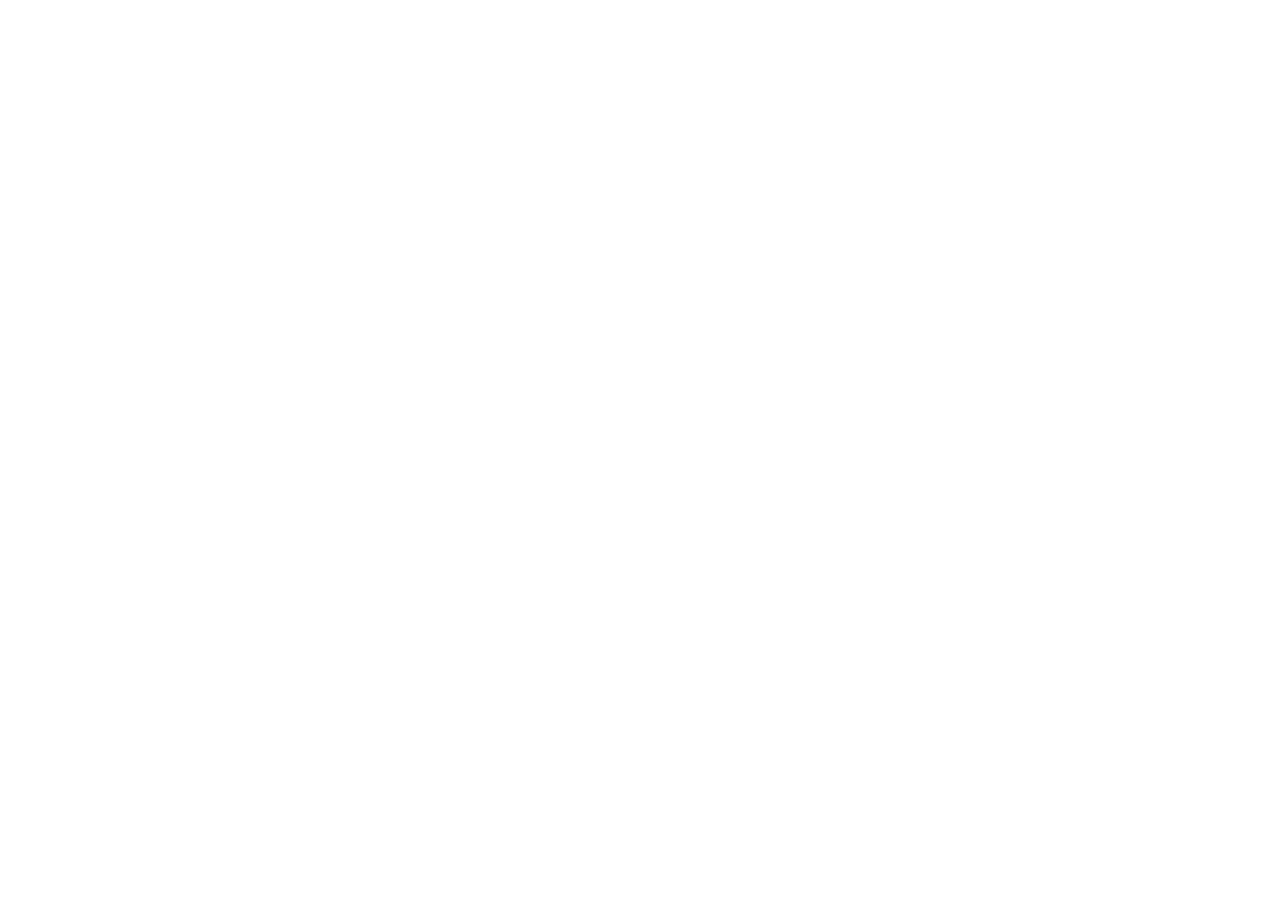
==== index.html @ 3d2a4726 "Inital Commit" ====
<!DOCTYPE html>
<html lang="en">
<head>
	<meta charset="UTF-8">
	<meta name="viewport" content="width=device-width, initial-scale=1.0">
	<meta http-equiv="X-UA-Compatible" content="ie=edge">
	<title>The Monkees</title>
</head>
<body>
	
</body>
</html>
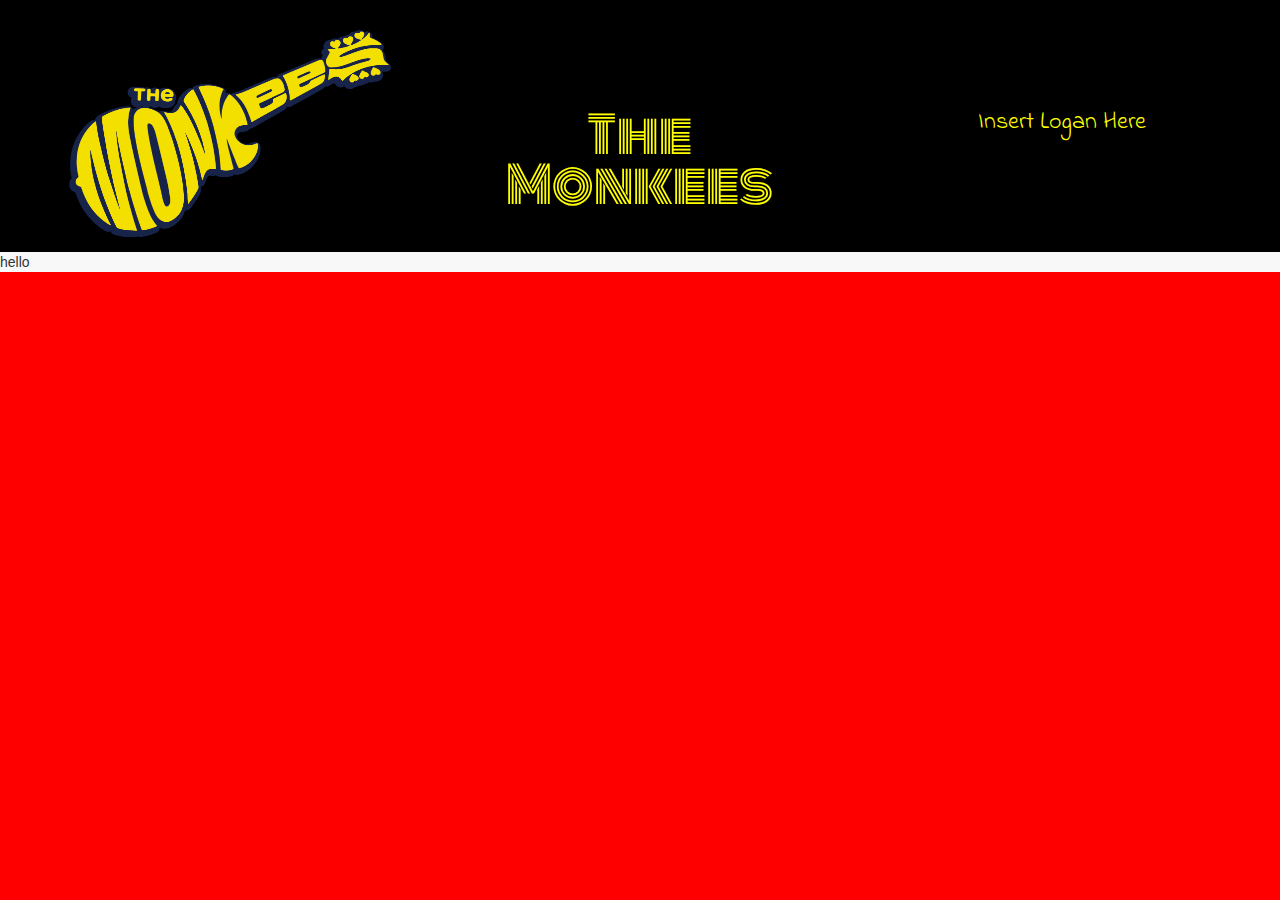
==== commit 7cdf8909: "Navigation Header has been completed" ====
--- a/index.html
+++ b/index.html
@@ -1,12 +1,68 @@
 <!DOCTYPE html>
 <html lang="en">
+
 <head>
 	<meta charset="UTF-8">
 	<meta name="viewport" content="width=device-width, initial-scale=1.0">
 	<meta http-equiv="X-UA-Compatible" content="ie=edge">
 	<title>The Monkees</title>
+	<link rel="shortcut icon" type="image/x-icon" href="Media/Images/compact-disc.png" />
+	<link rel="stylesheet" href="https://maxcdn.bootstrapcdn.com/bootstrap/3.3.7/css/bootstrap.min.css" integrity="sha384-BVYiiSIFeK1dGmJRAkycuHAHRg32OmUcww7on3RYdg4Va+PmSTsz/K68vbdEjh4u" crossorigin="anonymous">
+	<link rel="stylesheet" href="https://cdnjs.cloudflare.com/ajax/libs/font-awesome/4.7.0/css/font-awesome.min.css">
+	<link rel="stylesheet" href="CSS/main.css" type="text/css" />
 </head>
-<body>
+
+
+<body class="mememe">
 	
+	
+	<!--HEADER-------------------------------------------------------------------------------------------------------------->
+	<header>
+		<!-- Navigation Header -->
+		<nav class="navbar navbar-default" id="navbar-nav">
+			<div class="container-fluid color-me-first">
+				<div class="margin-me center-me">
+					<!-- Logo -->
+					<div class="hidden-xs col-sm-12 col-md-4 pull-left">
+						<img src="Media/Images/monkees-com-header-logo-updated.png" alt="Monkees Logo" />
+					</div>
+					<!-- Title -->
+					<div class="col-xs-12 col-md-4 center-me-vertically-custom">
+						<h1 class="unique-font">The Monkees</h1>
+					</div>
+					<!-- Slogan -->
+					<div class="col-xs-12 col-md-4 navbar-right center-me-vertically-custom">
+						<h3 class="fancy-quote-font">Insert Logan Here</h3>
+					</div>
+				</div>
+			</div>
+			<!-- Navigation Links -->
+			<div>
+				hello
+			</div>
+		</nav>
+	</header>
+<!-- END OF HEADER--------------------------------------------------------------------------------------------------------->
+
+
+
+
+	<main>
+		<section>
+
+		</section>
+
+	</main>
+
+
+
+
+	<footer>
+
+	</footer>
+
+
 </body>
-</html>+
+
+</html>
--- a/CSS/main.css
+++ b/CSS/main.css
@@ -0,0 +1,89 @@
+/* Imported Fonts---------------------------------------------------------------------*/
+@import url("https://fonts.googleapis.com/css?family=Monoton|Indie+Flower");
+
+
+/* End of Imported Fonts--------------------------------------------------------------*/
+
+/* HEADER-----------------------------------------------------------------------------*/
+
+/* NAVIGATION HEADER */
+#navbar-nav{
+    border: none;
+    border-radius: 0;
+}
+
+
+.color-me-first {
+    background-color: #000
+}
+
+.center-me {
+    text-align: center;
+    position: relative;
+}
+
+.margin-me {
+    margin: 15px;
+}
+
+/* Title */
+
+@media (min-width: 992px) {
+    .center-me-vertically-custom {
+        padding-top: 75px;
+    }
+}
+
+.unique-font {
+    font-family: "Monoton", sans-serif;
+    font-size: 50px;
+    text-align: center;
+    line-height: 1;
+    color: #ffff00;
+    animation: neon 0.5s ease-in-out infinite alternate;
+}
+
+
+@keyframes neon {
+    from {
+        text-shadow: 0 0 6px rgba(202, 228, 225, 0.92),
+        0 0 30px rgba(202, 228, 225, 0.34),
+        0 0 12px rgba(30, 85, 242, 0.52),
+        0 0 21px rgba(30, 37, 242, 0.83),
+        0 0 34px rgb(21, 18, 241, 0.87),
+        0 0 54px rgba(30, 37, 242, 0.92);
+    }
+    to {
+        text-shadow: 0 0 6px rgba(202, 228, 225, 0.92),
+        0 0 30px rgba(202, 228, 225, 0.60),
+        0 0 12px rgba(30, 85, 242, 0.90),
+        0 0 21px rgba(33, 30, 242, 0.99),
+        0 0 34px rgb(21, 18, 241, 0.99),
+        0 0 54px rgb(30, 37, 242, 0.99)
+    }
+}
+
+/* Slogan */
+.fancy-quote-font {
+    font-family:"Indie Flower", sans-serif;
+    color: #ffff00;
+    font-size: 900;
+}
+
+
+/* NAVIGATION LINKS */
+
+
+
+
+
+
+
+
+
+
+
+
+.mememe {
+    background-color: red;
+}
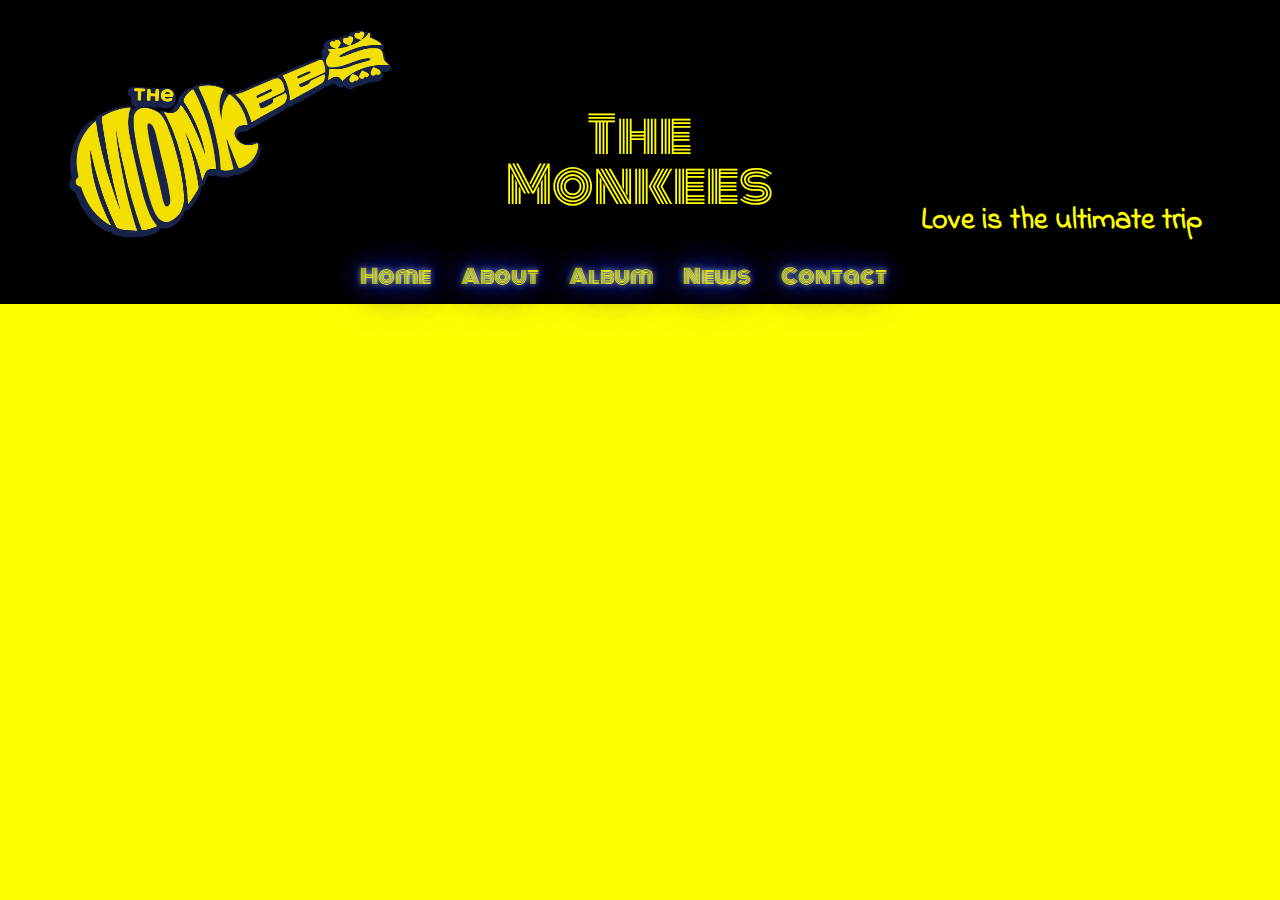
==== commit b5d2928f: "Added the navigation links" ====
--- a/index.html
+++ b/index.html
@@ -1,65 +1,93 @@
 <!DOCTYPE html>
 <html lang="en">
-
 <head>
-	<meta charset="UTF-8">
-	<meta name="viewport" content="width=device-width, initial-scale=1.0">
-	<meta http-equiv="X-UA-Compatible" content="ie=edge">
-	<title>The Monkees</title>
-	<link rel="shortcut icon" type="image/x-icon" href="Media/Images/compact-disc.png" />
-	<link rel="stylesheet" href="https://maxcdn.bootstrapcdn.com/bootstrap/3.3.7/css/bootstrap.min.css" integrity="sha384-BVYiiSIFeK1dGmJRAkycuHAHRg32OmUcww7on3RYdg4Va+PmSTsz/K68vbdEjh4u" crossorigin="anonymous">
-	<link rel="stylesheet" href="https://cdnjs.cloudflare.com/ajax/libs/font-awesome/4.7.0/css/font-awesome.min.css">
-	<link rel="stylesheet" href="CSS/main.css" type="text/css" />
+  <meta charset="UTF-8">
+  <meta name="viewport" content="width=device-width, initial-scale=1.0">
+  <meta http-equiv="X-UA-Compatible" content="ie=edge">
+  <title>The Monkees</title>
+  <link rel="shortcut icon" type="image/x-icon" href="Media/Images/compact-disc.png" />
+  <script src="https://ajax.googleapis.com/ajax/libs/jquery/3.1.1/jquery.min.js"></script>
+  <script src="https://maxcdn.bootstrapcdn.com/bootstrap/3.3.7/js/bootstrap.min.js"></script>
+  <link rel="stylesheet" href="https://maxcdn.bootstrapcdn.com/bootstrap/3.3.7/css/bootstrap.min.css" integrity="sha384-BVYiiSIFeK1dGmJRAkycuHAHRg32OmUcww7on3RYdg4Va+PmSTsz/K68vbdEjh4u" crossorigin="anonymous">
+  <link rel="stylesheet" href="https://cdnjs.cloudflare.com/ajax/libs/font-awesome/4.7.0/css/font-awesome.min.css">
+  <link rel="stylesheet" href="CSS/main.css" type="text/css" />
 </head>
 
 
 <body class="mememe">
-	
-	
-	<!--HEADER-------------------------------------------------------------------------------------------------------------->
-	<header>
-		<!-- Navigation Header -->
-		<nav class="navbar navbar-default" id="navbar-nav">
-			<div class="container-fluid color-me-first">
-				<div class="margin-me center-me">
-					<!-- Logo -->
-					<div class="hidden-xs col-sm-12 col-md-4 pull-left">
-						<img src="Media/Images/monkees-com-header-logo-updated.png" alt="Monkees Logo" />
-					</div>
-					<!-- Title -->
-					<div class="col-xs-12 col-md-4 center-me-vertically-custom">
-						<h1 class="unique-font">The Monkees</h1>
-					</div>
-					<!-- Slogan -->
-					<div class="col-xs-12 col-md-4 navbar-right center-me-vertically-custom">
-						<h3 class="fancy-quote-font">Insert Logan Here</h3>
-					</div>
-				</div>
-			</div>
-			<!-- Navigation Links -->
-			<div>
-				hello
-			</div>
-		</nav>
-	</header>
-<!-- END OF HEADER--------------------------------------------------------------------------------------------------------->
+
+
+  <!--HEADER-------------------------------------------------------------------------------------------------------------->
+  <header>
+    <!-- Navigation Header -->
+    <nav class="navbar navbar-default" id="navbar-nav">
+      <div class="container-fluid color-me-first">
+        <div class="margin-me center-me">
+          <!-- Logo -->
+          <div class="hidden-xs col-sm-12 col-md-4 pull-left">
+            <a href="index.html">
+            <img src="Media/Images/monkees-com-header-logo-updated.png" alt="Monkees Logo" />
+            </a>
+          </div>
+          <!-- Title -->
+          <div class="col-xs-12 col-md-4 center-me-vertically-custom no-decoration">
+            <a href="index.html">
+              <h1 class="unique-font">The Monkees</h1>
+            </a>
+          </div>
+          <!-- Slogan -->
+          <div class="col-xs-12 col-md-4 navbar-right center-me-vertically-custom-2">
+            <h2 class="fancy-quote-font">Love is the ultimate trip</h2>
+          </div>
+        </div>
+      </div>
+
+
+
+      <!-- Navigation Links -->
+      <div class="container-fluid color-me-first">
+        <div class="navbar-header">
+          <button type="button" class="navbar-toggle collapsed" data-toggle="collapse" data-target="#navbar-collapse-1" aria-expanded="false">
+        <span class="sr-only">Toggle navigation</span>
+        <span class="icon-bar"></span>
+        <span class="icon-bar"></span>
+        <span class="icon-bar"></span>
+      </button>
+        </div>
+
+        <!-- Toggle button activated -->
+        <div class="center-me-2">
+          <div class="collapse navbar-collapse" id="navbar-collapse-1">
+            <ul class="nav navbar-nav">
+              <li class="custom-li"><a href="index.html"><span class="unordered_list_style">Home</span></a></li>
+              <li class="custom-li"><a href="#"><span class="unordered_list_style">About</span></a></li>
+              <li class="custom-li"><a href="album.html"><span class="unordered_list_style">Album</span></a></li>
+              <li class="custom-li"><a href="news.html"><span class="unordered_list_style">News</span></a></li>
+              <li class="custom-li"><a href="contact.html"><span class="unordered_list_style">Contact</span></a></li>
+            </ul>
+          </div>
+        </div>
+      </div>
+    </nav>
+  </header>
+  <!-- END OF HEADER--------------------------------------------------------------------------------------------------------->
 
 
 
 
-	<main>
-		<section>
+  <main>
+    <section>
 
-		</section>
+    </section>
 
-	</main>
+  </main>
 
 
 
 
-	<footer>
+  <footer>
 
-	</footer>
+  </footer>
 
 
 </body>
--- a/CSS/main.css
+++ b/CSS/main.css
@@ -1,4 +1,5 @@
 /* Imported Fonts---------------------------------------------------------------------*/
+
 @import url("https://fonts.googleapis.com/css?family=Monoton|Indie+Flower");
 
 
@@ -7,14 +8,16 @@
 /* HEADER-----------------------------------------------------------------------------*/
 
 /* NAVIGATION HEADER */
-#navbar-nav{
+
+#navbar-nav {
     border: none;
     border-radius: 0;
 }
 
 
 .color-me-first {
-    background-color: #000
+    background-color: #000;
+    position: relative;
 }
 
 .center-me {
@@ -37,10 +40,15 @@
 .unique-font {
     font-family: "Monoton", sans-serif;
     font-size: 50px;
+    font-weight: 500;
     text-align: center;
     line-height: 1;
     color: #ffff00;
     animation: neon 0.5s ease-in-out infinite alternate;
+}
+
+.no-decoration a:hover{
+    text-decoration: none;
 }
 
 
@@ -64,14 +72,53 @@
 }
 
 /* Slogan */
+
 .fancy-quote-font {
-    font-family:"Indie Flower", sans-serif;
+    font-family: "Indie Flower", sans-serif;
     color: #ffff00;
-    font-size: 900;
+    font-weight: 900;
+    animation: neon 0.5s ease-in-out infinite alternate;
+}
+
+@media (min-width: 992px) {
+    .center-me-vertically-custom-2 {
+        padding-top: 170px;
+    }
+}
+
+/* NAVIGATION LINKS */
+
+/* Links */
+
+.unordered_list_style {
+    font-family: "Monoton", sans-serif;
+    font-size: 20px;
+    font-weight: 500;
+    text-align: center;
+    line-height: 1;
+    color: #ffff00;
+    text-shadow: 0 0 6px rgba(202, 228, 225, 0.92),
+    0 0 30px rgba(202, 228, 225, 0.34),
+    0 0 12px rgba(30, 85, 242, 0.52),
+    0 0 21px rgba(30, 37, 242, 0.83),
+    0 0 34px rgb(21, 18, 241, 0.87),
+    0 0 54px rgba(30, 37, 242, 0.92);
 }
 
 
-/* NAVIGATION LINKS */
+.custom-li:hover {
+    background-color: #FFFF00;
+}
+
+@media (min-width: 768px) {
+    .center-me-2 {
+        width: 620px;
+        margin: auto;
+    }
+}
+
+/* END OF HEADER--------------------------------------------------------------*/
+
 
 
 
@@ -85,5 +132,5 @@
 
 
 .mememe {
-    background-color: red;
+    background-color: #FFFF00;
 }
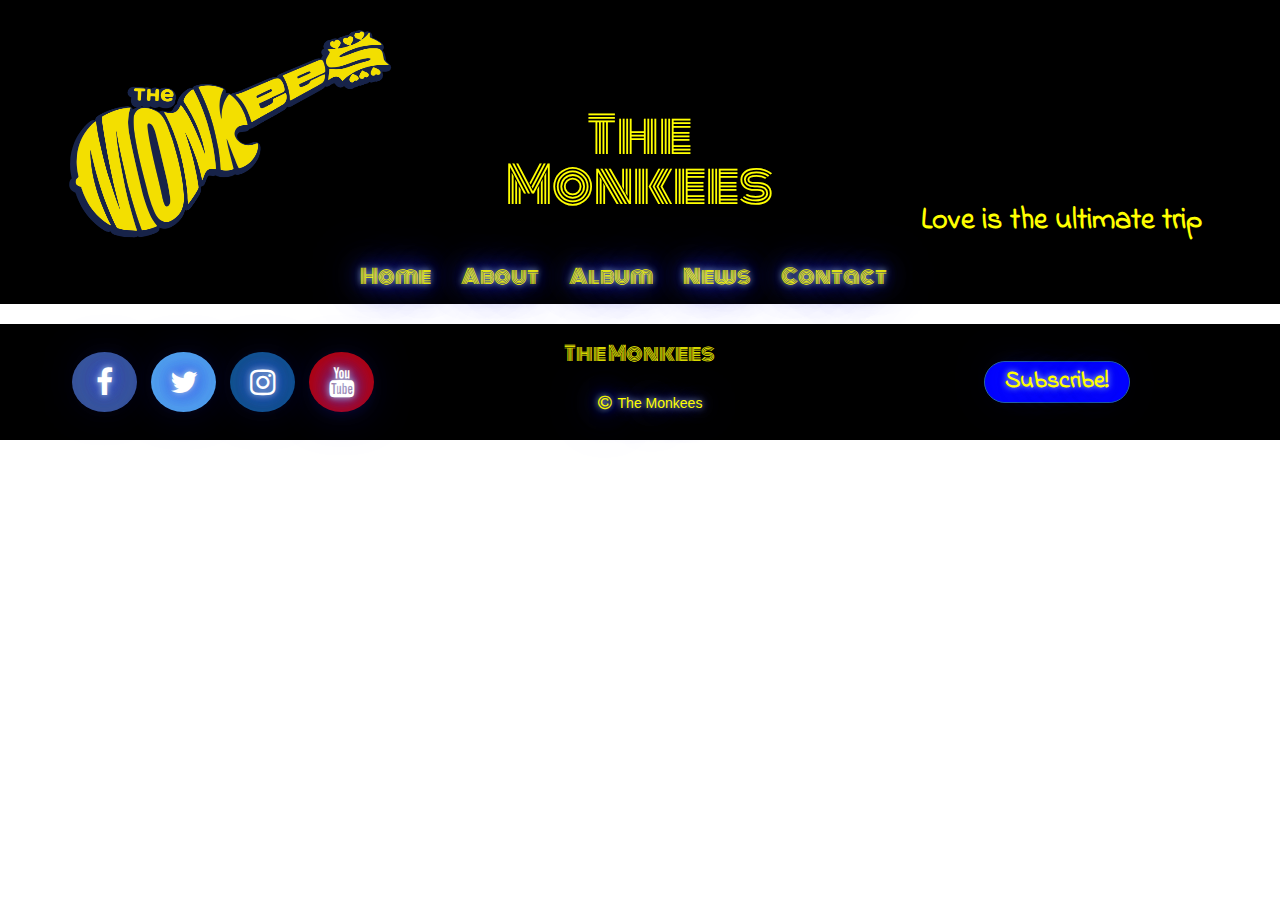
==== commit 39e3cda5: "Added subscribe button in footer" ====
--- a/index.html
+++ b/index.html
@@ -1,5 +1,6 @@
 <!DOCTYPE html>
 <html lang="en">
+
 <head>
   <meta charset="UTF-8">
   <meta name="viewport" content="width=device-width, initial-scale=1.0">
@@ -14,7 +15,7 @@
 </head>
 
 
-<body class="mememe">
+<body>
 
 
   <!--HEADER-------------------------------------------------------------------------------------------------------------->
@@ -71,10 +72,6 @@
     </nav>
   </header>
   <!-- END OF HEADER--------------------------------------------------------------------------------------------------------->
-
-
-
-
   <main>
     <section>
 
@@ -84,9 +81,40 @@
 
 
 
+  <!--FOOTER-->
+  <footer>
+    <div class="container-fluid color-me-first">
+      <div="row">
+        <!--Socials-->
+        <div class="col-xs-12 col-sm-4 no-decoration center-me center-me-vertically-custom-3">
+          <a href="https://www.facebook.com/TheMonkees/" target="_blank" class="fa fa-facebook faso"></a>
+          <a href="https://twitter.com/TheMonkees" target="_blank" class="fa fa-twitter faso"></a>
+          <a href="https://www.instagram.com/themonkees/" target="_blank" class="fa fa-instagram faso"></a>
+          <a href="https://www.youtube.com/channel/UCv1oY0OLtsEySHeP1TkYNqA" target="_blank" class="fa fa-youtube faso"></a>
+        </div>
 
-  <footer>
 
+        <!--Title and trademark-->
+        <div class="col-xs-12 col-sm-4">
+          <div class="center-me">
+            <h2 class="unique-font-2">The Monkees</h2>
+          </div>
+          <div class="center-me">
+            <p class="unique-font-3"><span><i class="fa fa-copyright"></i></span>The Monkees</p>
+          </div>
+        </div>
+
+        <!--Subscribe Button-->
+        <div class="col-xs-12 col-sm-4">
+            <div class="center-me center-me-vertically-custom-4">
+              <button type="button" class="btn btn-primary" id="custom-button-1">Subscribe!</button>
+            </div>
+          </div>
+
+        </div>
+
+
+    </div>
   </footer>
 
 
--- a/CSS/main.css
+++ b/CSS/main.css
@@ -47,7 +47,7 @@
     animation: neon 0.5s ease-in-out infinite alternate;
 }
 
-.no-decoration a:hover{
+.no-decoration a:hover {
     text-decoration: none;
 }
 
@@ -119,6 +119,141 @@
 
 /* END OF HEADER--------------------------------------------------------------*/
 
+/* FOOTER--------------------------------------------------------------*/
+
+/*Socials*/
+
+.fa {
+    padding: 20px;
+    font-size: 30px;
+    width: 30px;
+    text-align: center;
+    text-decoration: none;
+    border-radius: 50%;
+}
+
+
+.faso {
+    margin: 5px;
+    padding: 15px;
+    width: 65px;
+    font-size: 30px;
+    font-weight: 500;
+    text-align: center;
+    text-decoration: none;
+    border-radius: 50%;
+    text-shadow: 0 0 6px rgba(202, 228, 225, 0.92),
+    0 0 30px rgba(202, 228, 225, 0.34),
+    0 0 12px rgba(30, 85, 242, 0.52),
+    0 0 21px rgba(30, 37, 242, 0.83),
+    0 0 34px rgb(21, 18, 241, 0.87),
+    0 0 54px rgba(30, 37, 242, 0.92);
+
+}
+
+.fa-facebook {
+    background: #3B5998;
+    color: #fff;
+}
+
+.fa-twitter {
+    background: #55ACEE;
+    color: #fff;
+}
+
+.fa-instagram {
+    background: #125688;
+    color: #fff;
+}
+
+.fa-youtube {
+    background: #bb0000;
+    color: #fff;
+}
+
+@media (min-width: 992px) {
+    .center-me-vertically-custom-3 {
+        top: 23px;
+    }
+}
+
+
+/*Title and Copyright*/
+
+.fa-copyright {
+    font-size: 16px;
+    text-align: center;
+    color: #ffff00;
+    text-shadow: 0 0 6px rgba(202, 228, 225, 0.92),
+    0 0 30px rgba(202, 228, 225, 0.34),
+    0 0 12px rgba(30, 85, 242, 0.52),
+    0 0 21px rgba(30, 37, 242, 0.83),
+    0 0 34px rgb(21, 18, 241, 0.87),
+    0 0 54px rgba(30, 37, 242, 0.92);
+}
+
+
+.unique-font-2 {
+    font-family: "Monoton", sans-serif;
+    font-size: 20px;
+    font-weight: 500;
+    text-align: center;
+    line-height: 1;
+    color: #ffff00;
+    animation: neon 0.5s ease-in-out infinite alternate;
+}
+
+.unique-font-3 {
+    color: #ffff00;
+    text-shadow: 0 0 6px rgba(202, 228, 225, 0.92),
+    0 0 30px rgba(202, 228, 225, 0.34),
+    0 0 12px rgba(30, 85, 242, 0.52),
+    0 0 21px rgba(30, 37, 242, 0.83),
+    0 0 34px rgb(21, 18, 241, 0.87),
+    0 0 54px rgba(30, 37, 242, 0.92);
+}
+
+/* Subscribe button */
+
+#custom-button-1 {
+    background: #0000ff;
+    border-radius: 1000px;
+    padding: 8px 20px;
+    color: #ffff00;
+    display: inline-block;
+    font: normal 700 24px/1 "Indie Flower", cursive;
+    text-align: center;
+    text-shadow: 0 0 6px rgba(202, 228, 225, 0.92),
+    0 0 30px rgba(202, 228, 225, 0.34),
+    0 0 12px rgba(30, 85, 242, 0.52),
+    0 0 21px rgba(30, 37, 242, 0.83),
+    0 0 34px rgb(21, 18, 241, 0.87),
+    0 0 54px rgba(30, 37, 242, 0.92);
+}
+
+
+@media (min-width: 992px) {
+    .center-me-vertically-custom-4 {
+        top: 37px;
+    }
+}
+
+@media (min-width: 768px) and (max-width: 992px) {
+    .center-me-vertically-custom-4 {
+        top: 49px;
+    }
+}
+
+@media (max-width: 768px) {
+    .center-me-vertically-custom-4 {
+        margin-bottom: 50px;
+    }
+}
+
+
+
+
+
 
 
 
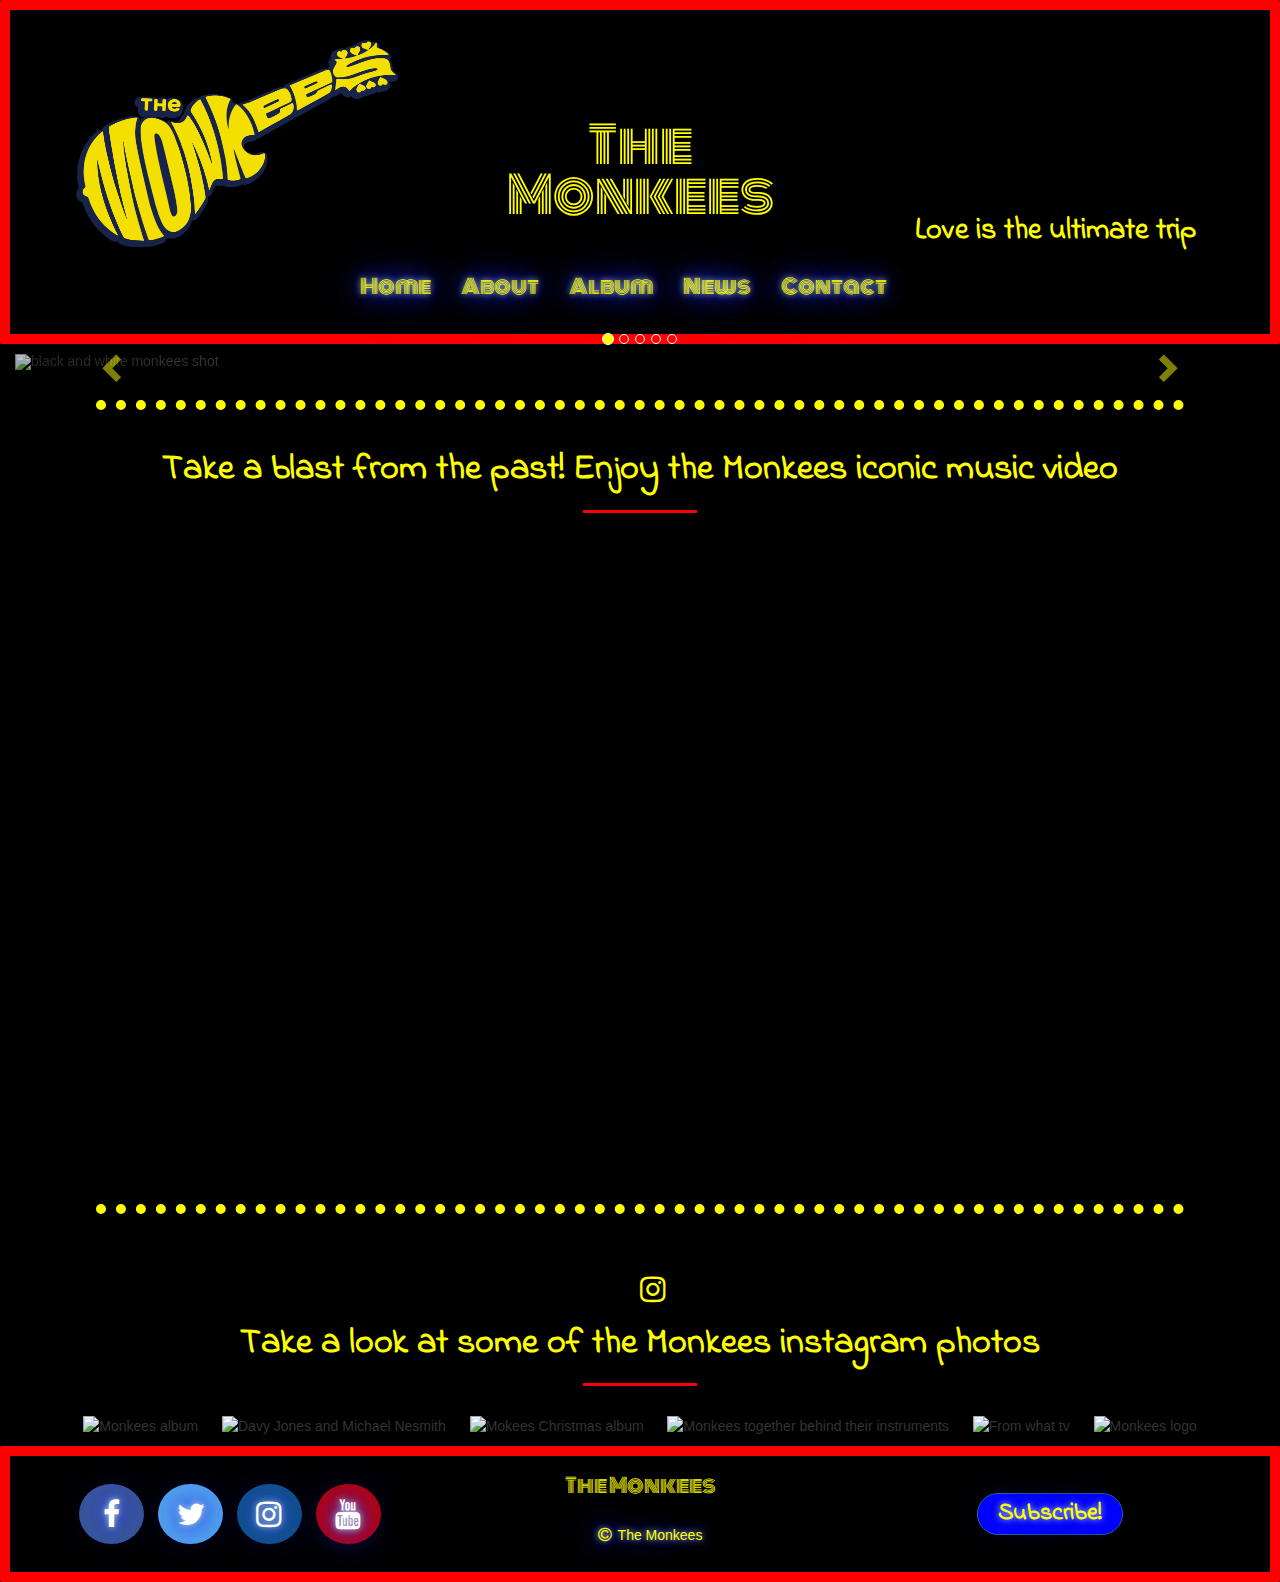
==== commit 8463b288: "Added a scroll to top function" ====
--- a/index.html
+++ b/index.html
@@ -15,11 +15,14 @@
 </head>
 
 
-<body>
-
-
-  <!--HEADER-------------------------------------------------------------------------------------------------------------->
-  <header>
+<body class="default-color">
+  <div class="hidden-xs hidden-sm">
+  <button onclick="topFunction()" id="myBtn" title="Go to top">Scroll to top</button>
+  </div>
+
+
+  <!--HEADER-->
+  <header class="header-style">
     <!-- Navigation Header -->
     <nav class="navbar navbar-default" id="navbar-nav">
       <div class="container-fluid color-me-first">
@@ -71,20 +74,97 @@
       </div>
     </nav>
   </header>
-  <!-- END OF HEADER--------------------------------------------------------------------------------------------------------->
-  <main>
+  <!--END OF HEADER-->
+
+  <!--MAIN-->
+  <main class="tryme">
+
+    <!--Slideshow-->
     <section>
-
+      <div class="container-fluid">
+        <div id="carousel-example-generic" class="carousel slide" data-ride="carousel">
+          <!-- Indicators -->
+          <ol class="carousel-indicators">
+            <li data-target="#carousel-example-generic" data-slide-to="0" class="active"></li>
+            <li data-target="#carousel-example-generic" data-slide-to="1"></li>
+            <li data-target="#carousel-example-generic" data-slide-to="2"></li>
+            <li data-target="#carousel-example-generic" data-slide-to="3"></li>
+            <li data-target="#carousel-example-generic" data-slide-to="4"></li>
+          </ol>
+
+          <!-- Wrapper for slides -->
+          <div class="carousel-inner" role="listbox">
+            <div class="item active img-1">
+              <img src="Media/Images/Slideshow_Photos/sldsh-monkees-1.jpg" alt="black and white monkees shot"></img>
+            </div>
+            <div class="item img-1">
+              <img src="Media/Images/Slideshow_Photos/sldsh-monkees-2-edit.jpg" alt="colored version of the monkees"></img>
+            </div>
+            <div class="item img-1">
+              <img src="Media/Images/Slideshow_Photos/sldsh-monkees-3-edit.jpg" alt="The members holding their instrument"></img>
+            </div>
+            <div class="item img-1">
+              <img src="Media/Images/Slideshow_Photos/sldsh-monkees-4-edit.jpg" alt="The monkees present"></img>
+            </div>
+            <div class="item img-1">
+              <img src="Media/Images/Slideshow_Photos/sldsh-monkees-5-edit.jpg" alt="The Monkees live performance"></img>
+            </div>
+          </div>
+
+          <!-- Controls -->
+          <a class="left carousel-control" href="#carousel-example-generic" role="button" data-slide="prev">
+              <span class="glyphicon glyphicon-chevron-left" aria-hidden="true"></span>
+              <span class="sr-only">Previous</span>
+          </a>
+          <a class="right carousel-control" href="#carousel-example-generic" role="button" data-slide="next">
+              <span class="glyphicon glyphicon-chevron-right" aria-hidden="true"></span>
+              <span class="sr-only">Next</span>
+          </a>
+        </div>
+      </div>
     </section>
 
+    <hr class="hr-custom" />
+
+    <!--Iconic Youtube Video-->
+    <section>
+      <div class="container center-me">
+        <h1 class="fancy-quote-font">Take a blast from the past! Enjoy the Monkees iconic music video</h1>
+        <hr class="hr-custom-2" />
+        <div class="embed-responsive embed-responsive-16by9 video-custom-1">
+          <iframe src="https://www.youtube.com/embed/xvqeSJlgaNk" frameborder="0" allow="accelerometer; autoplay; encrypted-media; gyroscope; picture-in-picture" allowfullscreen></iframe>
+        </div>
+      </div>
+    </section>
+
+    <hr class="hr-custom" />
+
+    <!--Instagram Pictures-->
+    <section>
+      <div class="container center-me">
+        <div class="hidden-xs">
+          <h1 class="fancy-quote-font"><i class="fa fa-instagram instagram-logo-custom"></i> <br /> Take a look at some of the Monkees instagram photos</h1>
+          <hr class="hr-custom-2" />
+          <img class="instagram-custom" src="Media/Images/Instagram_Photos/Monkees-instagram-1.JPG" alt="Monkees album" />
+          <img class="instagram-custom" src="Media/Images/Instagram_Photos/Monkees-instagram-2.JPG" alt="Davy Jones and Michael Nesmith" />
+          <img class="instagram-custom" src="Media/Images/Instagram_Photos/Monkees-instagram-3.JPG" alt="Mokees Christmas album" />
+          <img class="instagram-custom" src="Media/Images/Instagram_Photos/Monkees-instagram-4.JPG" alt="Monkees together behind their instruments" />
+          <img class="instagram-custom" src="Media/Images/Instagram_Photos/Monkees-instagram-5.JPG" alt="From what tv" />
+          <img class="instagram-custom" src="Media/Images/Instagram_Photos/Monkees-instagram-6.JPG" alt="Monkees logo" />
+        </div>
+      </div>
+    </section>
+
   </main>
-
+  <!--END OF MAIN-->
 
 
   <!--FOOTER-->
-  <footer>
+  <footer class="header-style">
     <div class="container-fluid color-me-first">
       <div="row">
+
+
         <!--Socials-->
         <div class="col-xs-12 col-sm-4 no-decoration center-me center-me-vertically-custom-3">
           <a href="https://www.facebook.com/TheMonkees/" target="_blank" class="fa fa-facebook faso"></a>
@@ -104,18 +184,37 @@
           </div>
         </div>
 
+
         <!--Subscribe Button-->
-        <div class="col-xs-12 col-sm-4">
-            <div class="center-me center-me-vertically-custom-4">
-              <button type="button" class="btn btn-primary" id="custom-button-1">Subscribe!</button>
-            </div>
-          </div>
-
-        </div>
-
-
+        <div class="hidden-xs col-sm-4">
+          <div class="center-me center-me-vertically-custom-4">
+            <button type="button" class="btn btn-primary" id="custom-button-1">Subscribe!</button>
+          </div>
+        </div>
+    </div>
     </div>
   </footer>
+  <!--END OF FOOTER-->
+
+
+<!--Scroll to top function-->
+  <script>
+    window.onscroll = function() { scrollFunction() };
+
+    function scrollFunction() {
+      if (document.body.scrollTop > 20 || document.documentElement.scrollTop > 20) {
+        document.getElementById("myBtn").style.display = "block";
+      }
+      else {
+        document.getElementById("myBtn").style.display = "none";
+      }
+    }
+
+    function topFunction() {
+      document.body.scrollTop = 0;
+      document.documentElement.scrollTop = 0;
+    }
+  </script>
 
 
 </body>
--- a/CSS/main.css
+++ b/CSS/main.css
@@ -6,6 +6,41 @@
 /* End of Imported Fonts--------------------------------------------------------------*/
 
 /* HEADER-----------------------------------------------------------------------------*/
+.default-color {
+    background-color: #000;
+}
+
+
+#myBtn {
+  display: none; 
+  position: fixed; 
+  bottom: 20px; 
+  right: 30px; 
+  z-index: 99; 
+  border: none; 
+  outline: none; 
+  background-color: #000; 
+  color: #ffff00; 
+  cursor: pointer; 
+  padding: 1px; 
+  border-radius: 10px; 
+  font-size: 18px; 
+}
+
+#myBtn:hover {
+  background-color: #555;
+}
+
+
+.header-style {
+    border-style: solid;
+    border-color: #ff0000;
+    border-radius: 2px;
+    border-width: 10px;
+}
+
+
+
 
 /* NAVIGATION HEADER */
 
@@ -133,6 +168,7 @@
 }
 
 
+
 .faso {
     margin: 5px;
     padding: 15px;
@@ -151,6 +187,20 @@
 
 }
 
+@media (max-width: 767px) {
+    .faso {
+        margin-top: 10px;
+        padding: 5px;
+        width: 30px;
+        font-size: 20px;
+        font-weight: 500;
+        text-align: center;
+        text-decoration: none;
+        border-radius: 50%;
+        text-shadow: 0 0 6px rgba(202, 228, 225, 0.92), 0 0 30px rgba(202, 228, 225, 0.34), 0 0 12px rgba(30, 85, 242, 0.52), 0 0 21px rgba(30, 37, 242, 0.83), 0 0 34px rgb(21, 18, 241, 0.87), 0 0 54px rgba(30, 37, 242, 0.92);
+    }
+}
+
 .fa-facebook {
     background: #3B5998;
     color: #fff;
@@ -250,22 +300,67 @@
     }
 }
 
-
-
-
-
-
-
-
-
-
-
-
-
-
-
-
-
-.mememe {
-    background-color: #FFFF00;
-}
+/*END OF FOOTER----------------------*/
+
+/*MAIN--------------------*/
+
+/*Slideshow*/
+
+.img-1 {
+    margin-top: 10px;
+    margin-bottom: 10px;
+
+}
+
+
+.carousel-indicators .active {
+    background-color: #ffff00;
+}
+
+.glyphicon-chevron-left {
+    color: #ffff00;
+}
+
+.glyphicon-chevron-right {
+    color: #ffff00;
+}
+
+/*Line break*/
+
+.hr-custom {
+    border-top: 10px dotted #ffff00;
+    width: 85%;
+
+}
+
+
+/*Iconic Youtube Video*/
+
+.hr-custom-2 {
+    border-top: 3px solid #ff0000;
+    width: 10%;
+}
+
+.video-custom-1 {
+    margin-bottom: 10px;
+    margin-top: 10px;
+}
+
+
+/*Instagram Pictures*/
+
+.instagram-custom {
+    margin: 10px;
+}
+
+.instagram-logo-custom {
+    background: none;
+    color: #ffff00;
+}
+
+
+
+
+
+
+
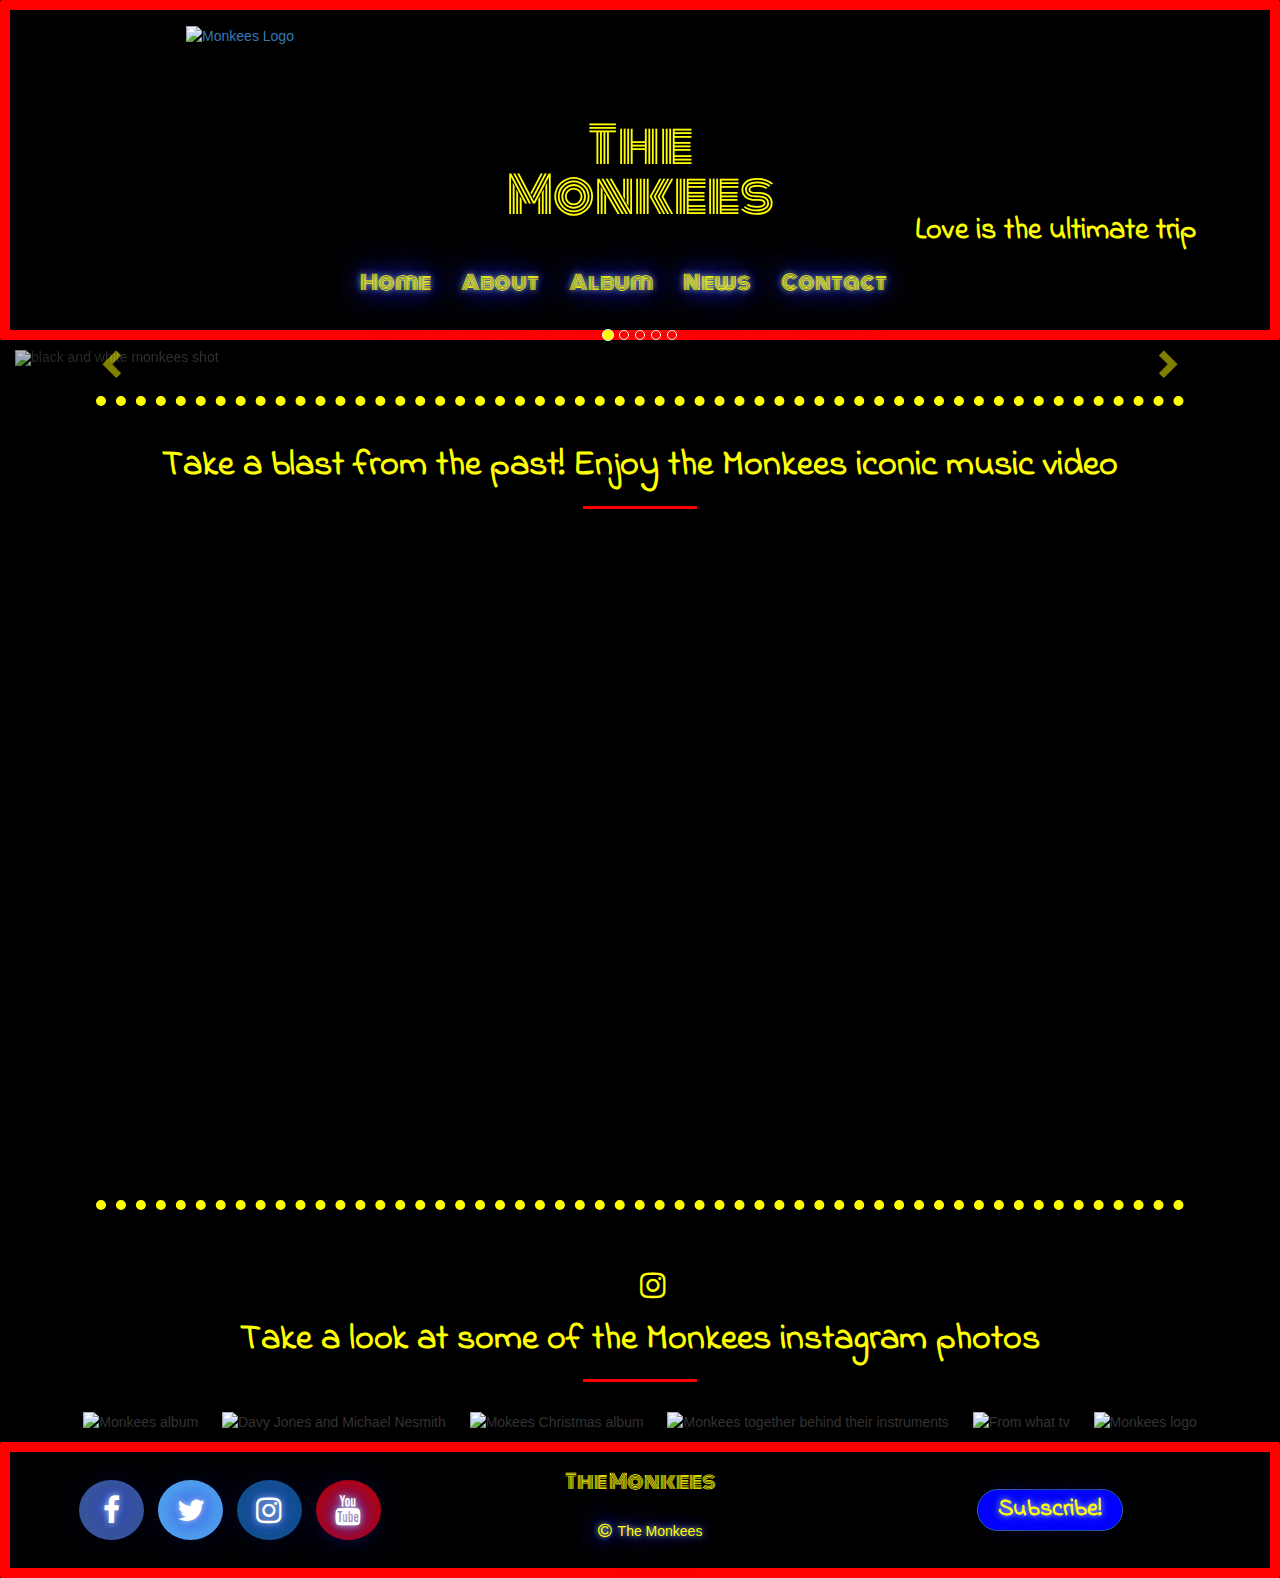
==== commit 0143cc18: "Added a jumbotron for the subscribe button at the footer" ====
--- a/index.html
+++ b/index.html
@@ -6,7 +6,7 @@
   <meta name="viewport" content="width=device-width, initial-scale=1.0">
   <meta http-equiv="X-UA-Compatible" content="ie=edge">
   <title>The Monkees</title>
-  <link rel="shortcut icon" type="image/x-icon" href="Media/Images/compact-disc.png" />
+  <link rel="shortcut icon" type="image/x-icon" href="Media/Images/Miscellaneous/compact-disc.png" />
   <script src="https://ajax.googleapis.com/ajax/libs/jquery/3.1.1/jquery.min.js"></script>
   <script src="https://maxcdn.bootstrapcdn.com/bootstrap/3.3.7/js/bootstrap.min.js"></script>
   <link rel="stylesheet" href="https://maxcdn.bootstrapcdn.com/bootstrap/3.3.7/css/bootstrap.min.css" integrity="sha384-BVYiiSIFeK1dGmJRAkycuHAHRg32OmUcww7on3RYdg4Va+PmSTsz/K68vbdEjh4u" crossorigin="anonymous">
@@ -16,8 +16,10 @@
 
 
 <body class="default-color">
+
+  <!--Scroll to top function-->
   <div class="hidden-xs hidden-sm">
-  <button onclick="topFunction()" id="myBtn" title="Go to top">Scroll to top</button>
+    <button onclick="topFunction()" id="myBtn" title="Go to top">Scroll to top</button>
   </div>
 
 
@@ -30,7 +32,7 @@
           <!-- Logo -->
           <div class="hidden-xs col-sm-12 col-md-4 pull-left">
             <a href="index.html">
-            <img src="Media/Images/monkees-com-header-logo-updated.png" alt="Monkees Logo" />
+            <img src="Media/Images/Miscellaneous/monkees-com-header-logo-updated.png" alt="Monkees Logo" />
             </a>
           </div>
           <!-- Title -->
@@ -64,7 +66,7 @@
           <div class="collapse navbar-collapse" id="navbar-collapse-1">
             <ul class="nav navbar-nav">
               <li class="custom-li"><a href="index.html"><span class="unordered_list_style">Home</span></a></li>
-              <li class="custom-li"><a href="#"><span class="unordered_list_style">About</span></a></li>
+              <li class="custom-li"><a href="about.html"><span class="unordered_list_style">About</span></a></li>
               <li class="custom-li"><a href="album.html"><span class="unordered_list_style">Album</span></a></li>
               <li class="custom-li"><a href="news.html"><span class="unordered_list_style">News</span></a></li>
               <li class="custom-li"><a href="contact.html"><span class="unordered_list_style">Contact</span></a></li>
@@ -77,7 +79,7 @@
   <!--END OF HEADER-->
 
   <!--MAIN-->
-  <main class="tryme">
+  <main>
 
     <!--Slideshow-->
     <section>
@@ -188,16 +190,43 @@
         <!--Subscribe Button-->
         <div class="hidden-xs col-sm-4">
           <div class="center-me center-me-vertically-custom-4">
-            <button type="button" class="btn btn-primary" id="custom-button-1">Subscribe!</button>
+            <button type="button" class="btn btn-primary custom-button-1" data-toggle="modal" data-target="#mymodal">Subscribe!</button>
           </div>
         </div>
     </div>
+    </div>
+
+    <div class="container">
+      <div class="modal fade" id="mymodal" tabindex="-1" role="dialog" aria-labelledby="myModalLabel">
+        <div class="modal-dialog" role="document">
+          <div class="jumbotron jumbotron-custom-3">
+            <div class="center-me">
+              <h2 class="paragraph-font-2">Keep in touch!</h2>
+
+              <hr class="hr-custom-2" />
+              <br />
+              <small class="paragraph-font">Stay subscribed for the latest news on The Monkees</small>
+            </div>
+            <form>
+              <div class="form-group">
+                <label for="name" class="paragraph-font-2">Full Name:</label>
+                <input type="name" class="form-control" id="name" placeholder="Enter Full Name Here" required>
+              </div>
+              <div class="form-group">
+                <label for="email" class="paragraph-font-2">Email:</label>
+                <input type="email" class="form-control" id="email" placeholder="Enter Email Address Here" required>
+              </div>
+              <button type="submit" class="btn btn-default">Submit</button>
+            </form>
+          </div>
+        </div>
+      </div>
     </div>
   </footer>
   <!--END OF FOOTER-->
 
 
-<!--Scroll to top function-->
+  <!--Scroll to top function-->
   <script>
     window.onscroll = function() { scrollFunction() };
 
--- a/CSS/main.css
+++ b/CSS/main.css
@@ -1,34 +1,32 @@
 /* Imported Fonts---------------------------------------------------------------------*/
-
-@import url("https://fonts.googleapis.com/css?family=Monoton|Indie+Flower");
-
-
+@import url("https://fonts.googleapis.com/css?family=Monoton|Indie+Flower|Open+Sans|Quicksand");
 /* End of Imported Fonts--------------------------------------------------------------*/
 
 /* HEADER-----------------------------------------------------------------------------*/
+
 .default-color {
     background-color: #000;
 }
 
 
 #myBtn {
-  display: none; 
-  position: fixed; 
-  bottom: 20px; 
-  right: 30px; 
-  z-index: 99; 
-  border: none; 
-  outline: none; 
-  background-color: #000; 
-  color: #ffff00; 
-  cursor: pointer; 
-  padding: 1px; 
-  border-radius: 10px; 
-  font-size: 18px; 
+    display: none;
+    position: fixed;
+    bottom: 20px;
+    right: 30px;
+    z-index: 99;
+    border: none;
+    outline: none;
+    background-color: #000;
+    color: #ffff00;
+    cursor: pointer;
+    padding: 1px;
+    border-radius: 10px;
+    font-size: 18px;
 }
 
 #myBtn:hover {
-  background-color: #555;
+    background-color: #555;
 }
 
 
@@ -265,7 +263,7 @@
 
 /* Subscribe button */
 
-#custom-button-1 {
+.custom-button-1 {
     background: #0000ff;
     border-radius: 1000px;
     padding: 8px 20px;
@@ -300,9 +298,16 @@
     }
 }
 
+.jumbotron-custom-3 {
+    background-color: #040035;
+    border: 1px solid #ffff00;
+}
+
 /*END OF FOOTER----------------------*/
 
 /*MAIN--------------------*/
+
+/*HOMEPAGE*/
 
 /*Slideshow*/
 
@@ -364,3 +369,183 @@
 
 
 
+
+
+/*ABOUT PAGE*/
+
+/*About - Band*/
+
+.band_photo {
+    max-width: 80%;
+    max-height: 80%;
+    border-radius: 5%;
+    border: 5px solid #ff0000;
+}
+
+.paragraph-font {
+    color: #fff;
+    font-family: "Quicksand", sans-serif;
+    font-size: 16px;
+}
+
+/*About - Band Members*/
+
+.media-object {
+
+    border: 5px dashed #ffff00;
+}
+
+
+.media {
+    margin: 20px;
+}
+
+@media (min-width:768px) and (max-width:992px) {
+    .media-left {
+        display: block;
+        text-align: -webkit-center;
+        margin: 10px;
+    }
+}
+
+@media (max-width:767px) {
+    .media-left {
+        text-align: -webkit-center;
+        display: block;
+    }
+}
+
+span {
+    color: #ffff00;
+}
+
+
+
+
+
+
+/*ALBUM PAGE*/
+
+/*Album Section*/
+
+.album-cover-custom {
+    margin: 10px;
+    animation: shadow-pop 0.5s ease-in-out both;
+    background-color: yellow;
+}
+
+.album-cover-custom:hover {
+    animation: shadow-pop;
+    cursor: pointer;
+    
+}
+
+@keyframes shadow-pop {
+    from {
+        box-shadow: 0 0 #3e3e3e, 0 0 #3e3e3e, 0 0 #3e3e3e, 0 0 #3e3e3e, 0 0 #3e3e3e, 0 0 #3e3e3e, 0 0 #3e3e3e, 0 0 #3e3e3e;
+        transform: translateX(0) translateY(0);
+    }
+    to {
+        box-shadow: 1px -1px #3e3e3e, 2px -2px #3e3e3e, 3px -3px #3e3e3e, 4px -4px #3e3e3e, 5px -5px #3e3e3e, 6px -6px #3e3e3e, 7px -7px #3e3e3e, 8px -8px #3e3e3e;
+        transform: translateX(-8px) translateY(8px);
+    }
+}
+
+
+.btn-custom-1 {
+    padding: 0;
+    border: none;
+    background-color: transparent;
+}
+
+.btn-custom-1:focus,.btn-custom-1:active {
+   outline: none !important;
+}
+
+.modal-content {
+    background-color: #000;
+    border: 5px solid #ffff00;
+}
+
+/*Clips*/
+.audio-custom {
+    border: 5px solid #ffff00;
+    border-radius: 30px;
+    margin-bottom: 20px;
+}
+
+/*Youtube Videos*/
+
+.youtube-logo-custom {
+    background: none;
+    color: #ffff00;
+}
+
+.youtube-custom-1 {
+    border: 5px solid #ffff00;
+}
+
+.youtube-custom-2 {
+    margin-bottom: 30px;
+}
+
+/*NEWS PAGE*/
+.paragraph-font-2 {
+    color: #fff;
+    font-family: "Quicksand", sans-serif;
+}
+
+.paragraph-font-3 {
+    color: #ff0000;
+    font-family: "Quicksand", sans-serif;
+    text-decoration: none
+}
+
+.paragraph-font-3:hover {
+    color: #a94442;
+    font-family: "Quicksand", sans-serif;
+    text-decoration: none
+}
+
+.paragraph-font-3:focus {
+    color: #a94442;
+    font-family: "Quicksand", sans-serif;
+    text-decoration: none
+}
+
+.media-object-2 {
+
+    border: 5px solid #ffff00;
+}
+
+.hr-custom-3 {
+    border: dashed #ff0000;
+}
+
+/*Subscribe*/
+.jumbotron-custom-1 {
+    background-color: #040035;
+    border: 10px solid #ffff00 ;
+}
+
+/*Contact Page*/
+.jumbotron-custom-2 {
+ background-color: #0e363a;
+ border: 10px solid #ffff00
+}
+
+.paragraph-font-4 {
+    color: #fff;
+    font-weight: 100;
+}
+
+.btn-form {
+    border-color: #ffff00;
+    background-color: #09847e;
+    color: #fff;
+}
+
+.btn-form:hover {
+    border-color: #ffff00;
+    background-color: #09847e66;
+}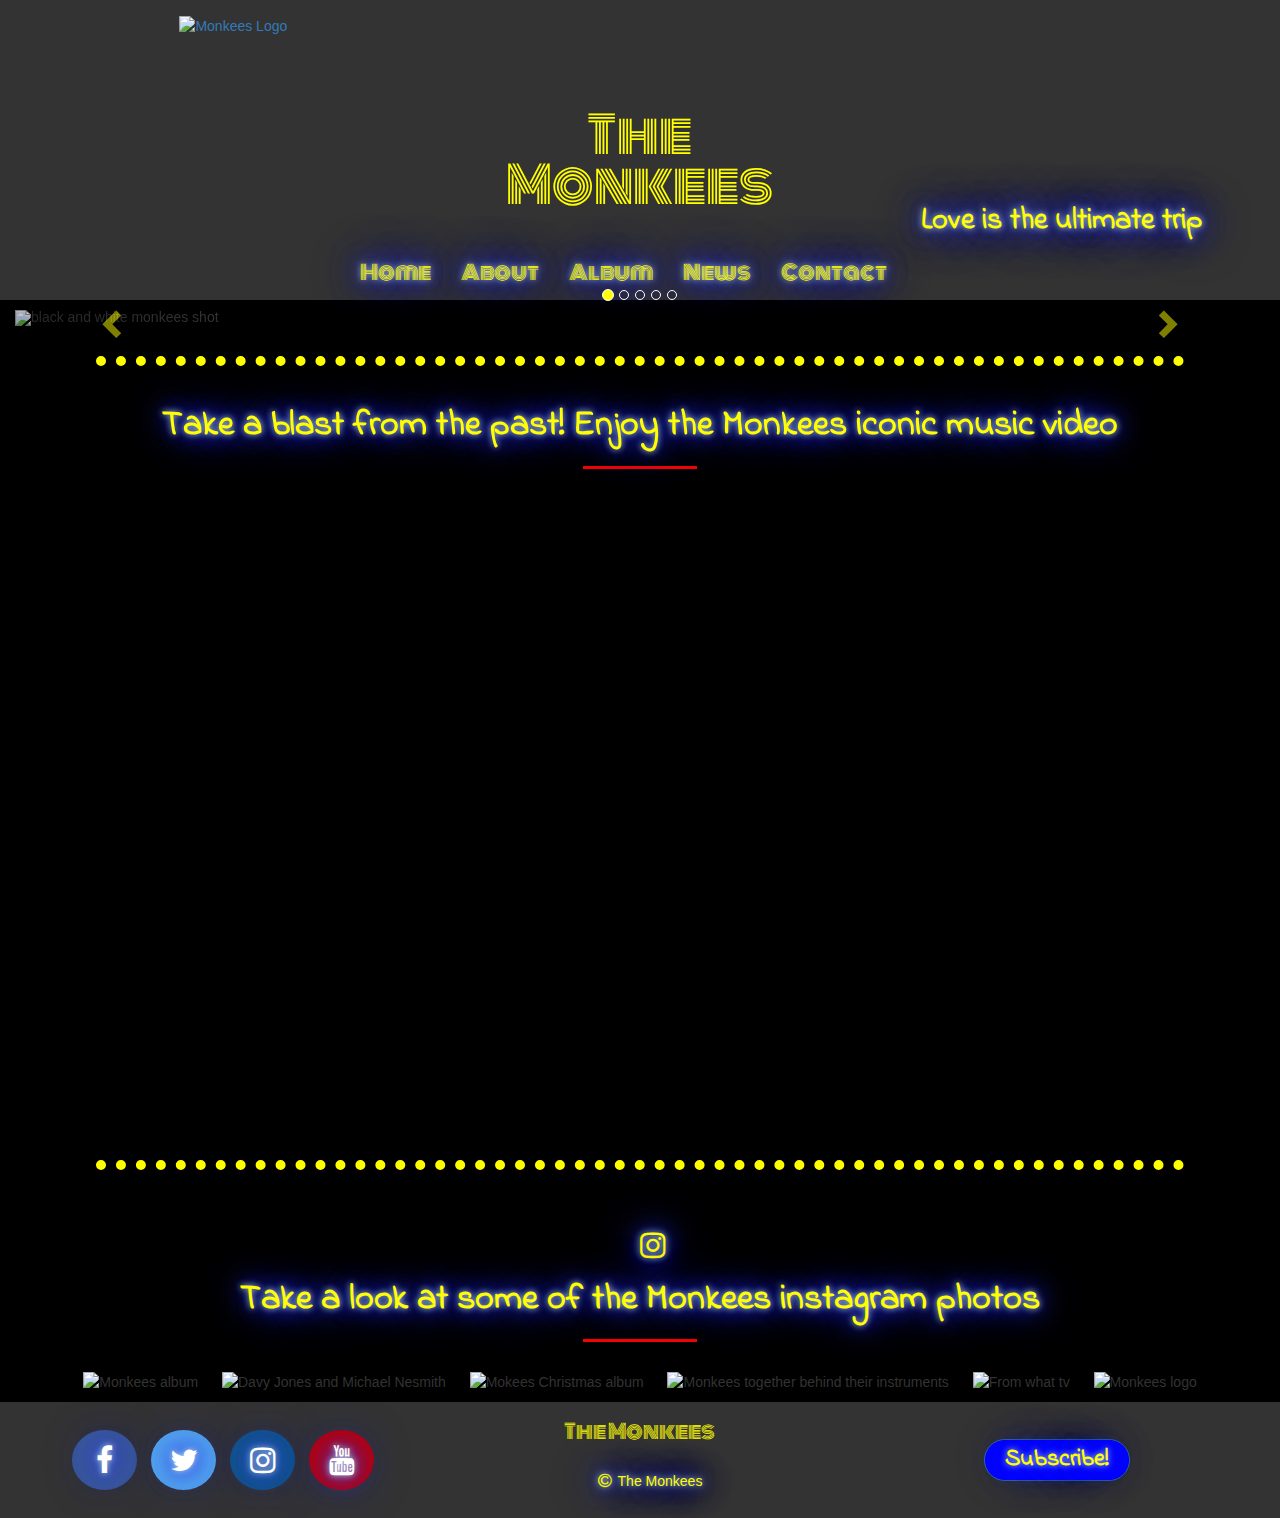
==== commit 3db631d0: "Got rid of the breathing effect on the fancy quote font used" ====
--- a/index.html
+++ b/index.html
@@ -15,7 +15,7 @@
 </head>
 
 
-<body class="default-color">
+<body>
 
   <!--Scroll to top function-->
   <div class="hidden-xs hidden-sm">
@@ -24,10 +24,11 @@
 
 
   <!--HEADER-->
-  <header class="header-style">
-    <!-- Navigation Header -->
-    <nav class="navbar navbar-default" id="navbar-nav">
-      <div class="container-fluid color-me-first">
+  <header>
+    <nav class="navbar navbar-default color-me-first" id="navbar-nav">
+      <div class="container-fluid">
+        
+        <!-- Navigation Header | Desktop Display-->
         <div class="margin-me center-me">
           <!-- Logo -->
           <div class="hidden-xs col-sm-12 col-md-4 pull-left">
@@ -36,31 +37,36 @@
             </a>
           </div>
           <!-- Title -->
-          <div class="col-xs-12 col-md-4 center-me-vertically-custom no-decoration">
+          <div class="hidden-xs col-md-4 center-me-vertically-custom no-decoration">
             <a href="index.html">
               <h1 class="unique-font">The Monkees</h1>
             </a>
           </div>
           <!-- Slogan -->
-          <div class="col-xs-12 col-md-4 navbar-right center-me-vertically-custom-2">
+          <div class="hidden-xs hidden-sm col-md-4 navbar-right center-me-vertically-custom-2">
             <h2 class="fancy-quote-font">Love is the ultimate trip</h2>
           </div>
-        </div>
-      </div>
-
-
-
-      <!-- Navigation Links -->
-      <div class="container-fluid color-me-first">
-        <div class="navbar-header">
-          <button type="button" class="navbar-toggle collapsed" data-toggle="collapse" data-target="#navbar-collapse-1" aria-expanded="false">
-        <span class="sr-only">Toggle navigation</span>
-        <span class="icon-bar"></span>
-        <span class="icon-bar"></span>
-        <span class="icon-bar"></span>
-      </button>
-        </div>
-
+          <!-- Slogan Ipad version -->
+          <div class="hidden-xs col-sm-12 hidden-md hidden-lg navbar-right center-me-vertically-custom-2">
+            <h2 class="fancy-quote-font">Love is the ultimate trip</h2>
+          </div>
+        </div>
+
+
+        <!-- Navigation Header | Mobile Display-->
+        <div class="container-fluid">
+          <div class="navbar-header">
+            <a href="index.html" class="navbar-brand">
+              <h1 class="make-me-small hidden-sm hidden-md hidden-lg">The Monkees</h1>
+            </a>
+            <button type="button" class="navbar-toggle collapsed" data-toggle="collapse" data-target="#navbar-collapse-1">
+                     <span class="sr-only">Toggle navigation</span>
+                     <span class="icon-bar"></span>
+                     <span class="icon-bar"></span>
+                     <span class="icon-bar"></span>
+            </button>
+          </div>
+        </div>
         <!-- Toggle button activated -->
         <div class="center-me-2">
           <div class="collapse navbar-collapse" id="navbar-collapse-1">
@@ -79,7 +85,7 @@
   <!--END OF HEADER-->
 
   <!--MAIN-->
-  <main>
+  <main class="default-color">
 
     <!--Slideshow-->
     <section>
@@ -162,8 +168,8 @@
 
 
   <!--FOOTER-->
-  <footer class="header-style">
-    <div class="container-fluid color-me-first">
+  <footer class="color-me-first">
+    <div class="container-fluid">
       <div="row">
 
 
--- a/CSS/main.css
+++ b/CSS/main.css
@@ -1,4 +1,5 @@
 /* Imported Fonts---------------------------------------------------------------------*/
+
 @import url("https://fonts.googleapis.com/css?family=Monoton|Indie+Flower|Open+Sans|Quicksand");
 /* End of Imported Fonts--------------------------------------------------------------*/
 
@@ -30,15 +31,6 @@
 }
 
 
-.header-style {
-    border-style: solid;
-    border-color: #ff0000;
-    border-radius: 2px;
-    border-width: 10px;
-}
-
-
-
 
 /* NAVIGATION HEADER */
 
@@ -47,9 +39,12 @@
     border-radius: 0;
 }
 
+.navbar {
+    margin-bottom: 0;
+}
 
 .color-me-first {
-    background-color: #000;
+    background-color: #333;
     position: relative;
 }
 
@@ -79,6 +74,18 @@
     color: #ffff00;
     animation: neon 0.5s ease-in-out infinite alternate;
 }
+
+.make-me-small {
+    font-family: "Monoton", sans-serif;
+    font-size: 25px;
+    font-weight: 500;
+    text-align: left;
+    line-height: 1;
+    color: #ffff00;
+    animation: neon 0.5s ease-in-out infinite alternate;
+    margin: 0;
+}
+
 
 .no-decoration a:hover {
     text-decoration: none;
@@ -110,8 +117,21 @@
     font-family: "Indie Flower", sans-serif;
     color: #ffff00;
     font-weight: 900;
+    text-shadow: 0 0 6px rgba(202, 228, 225, 0.92),
+    0 0 30px rgba(202, 228, 225, 0.34),
+    0 0 12px rgba(30, 85, 242, 0.52),
+    0 0 21px rgba(30, 37, 242, 0.83),
+    0 0 34px rgb(21, 18, 241, 0.87),
+    0 0 54px rgba(30, 37, 242, 0.92);
+}
+
+.fancy-quote-font-1 {
+    font-family: "Indie Flower", sans-serif;
+    color: #ffff00;
+    font-weight: 900;
     animation: neon 0.5s ease-in-out infinite alternate;
 }
+
 
 @media (min-width: 992px) {
     .center-me-vertically-custom-2 {
@@ -122,6 +142,22 @@
 /* NAVIGATION LINKS */
 
 /* Links */
+.navbar-header {
+    margin: 0;
+    padding: 0;
+}
+
+.navbar-toggle{
+    margin: 0;
+}
+
+.navbar-brand {
+    padding-top: 5px;
+     padding-bottom:0;
+     padding-right:0;
+}
+
+
 
 .unordered_list_style {
     font-family: "Monoton", sans-serif;
@@ -305,7 +341,7 @@
 
 /*END OF FOOTER----------------------*/
 
-/*MAIN--------------------*/
+/*MAIN-------------------------------*/
 
 /*HOMEPAGE*/
 
@@ -437,7 +473,7 @@
 .album-cover-custom:hover {
     animation: shadow-pop;
     cursor: pointer;
-    
+
 }
 
 @keyframes shadow-pop {
@@ -458,8 +494,9 @@
     background-color: transparent;
 }
 
-.btn-custom-1:focus,.btn-custom-1:active {
-   outline: none !important;
+.btn-custom-1:focus,
+.btn-custom-1:active {
+    outline: none !important;
 }
 
 .modal-content {
@@ -468,6 +505,7 @@
 }
 
 /*Clips*/
+
 .audio-custom {
     border: 5px solid #ffff00;
     border-radius: 30px;
@@ -490,6 +528,7 @@
 }
 
 /*NEWS PAGE*/
+
 .paragraph-font-2 {
     color: #fff;
     font-family: "Quicksand", sans-serif;
@@ -523,15 +562,17 @@
 }
 
 /*Subscribe*/
+
 .jumbotron-custom-1 {
     background-color: #040035;
-    border: 10px solid #ffff00 ;
+    border: 10px solid #ffff00;
 }
 
 /*Contact Page*/
+
 .jumbotron-custom-2 {
- background-color: #0e363a;
- border: 10px solid #ffff00
+    background-color: #0e363a;
+    border: 10px solid #ffff00
 }
 
 .paragraph-font-4 {
@@ -548,4 +589,4 @@
 .btn-form:hover {
     border-color: #ffff00;
     background-color: #09847e66;
-}+}
